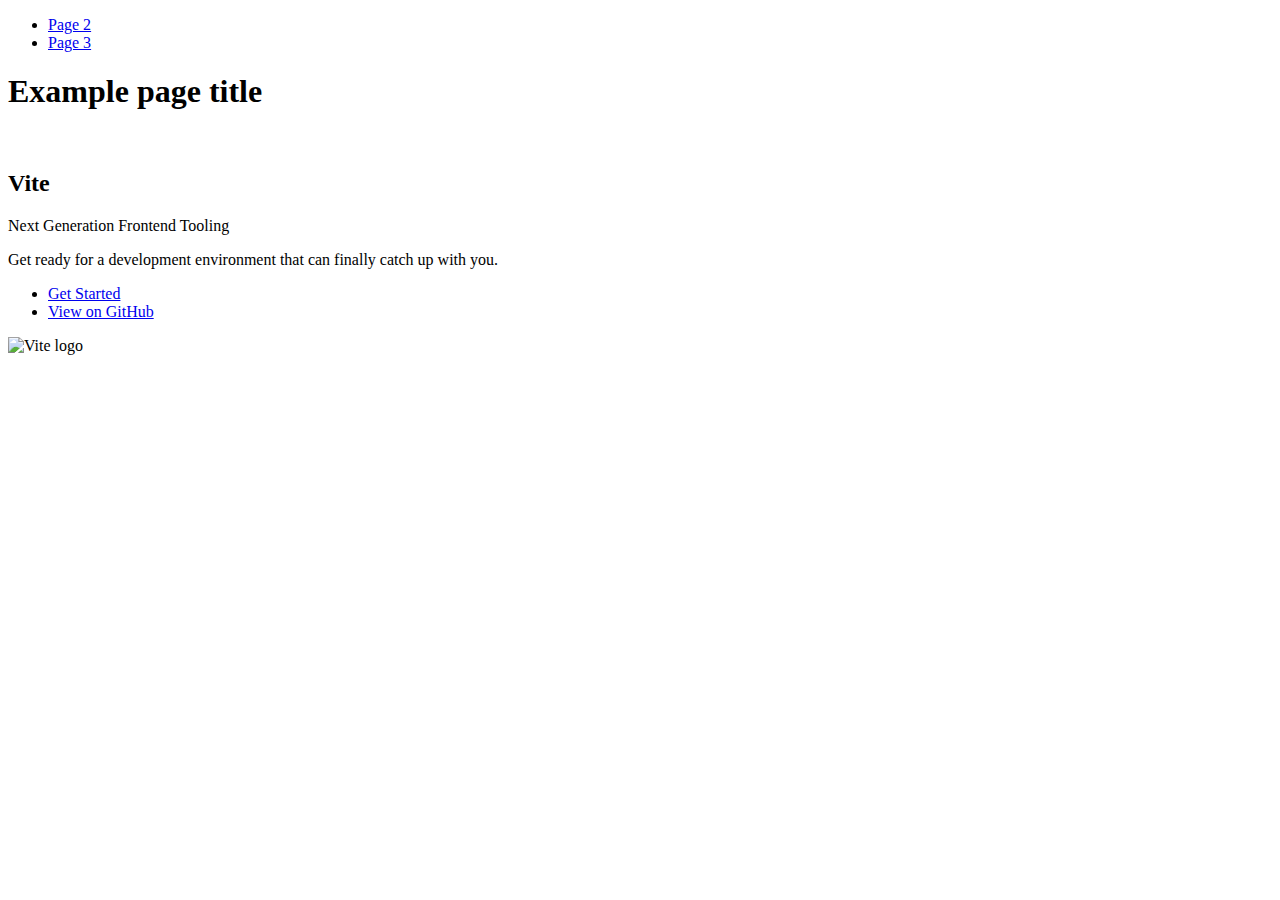
==== index.html @ 728235b9 "Initialize gh-pages" ====
<!DOCTYPE html>
<html lang="en">
  <head>
    <meta charset="UTF-8" />
    <link rel="icon" type="image/svg+xml" href="/vanilla-app-template/favicon.svg" />
    <meta name="viewport" content="width=device-width, initial-scale=1.0" />
    <title>Vanilla App Template</title>
    
    <script type="module" crossorigin src="/vanilla-app-template/commonHelpers.js"></script>
    <link rel="stylesheet" href="/vanilla-app-template/assets/index-10c40100.css">
  </head>
  <body>
    <header class="header">
  <nav class="nav">
    <ul class="nav-list">
      <li class="nav-item">
        <a href="./page-2.html" class="nav-link">Page 2</a>
      </li>

      <li class="nav-item">
        <a href="./page-3.html" class="nav-link">Page 3</a>
      </li>
    </ul>
  </nav>
</header>


    <section>
      <h1>Example page title</h1>
      <!-- Path to images as from index.html file -->
      <img src="/vanilla-app-template/assets/javascript-8dac5379.svg" alt="" />
    </section>

    <!-- Loads the specified .html file -->
    <section class="vite-promo">
  <div class="container">
    <div class="wrapper">
      <h2 class="title">
        <span class="gradient">Vite</span>
      </h2>
      <p class="text">Next Generation Frontend Tooling</p>
      <p class="tagline">
        Get ready for a development environment that can finally catch up with
        you.
      </p>

      <ul class="actions">
        <li class="action">
          <a
            class="link"
            href="https://vitejs.dev/guide/"
            target="_blank"
            rel="noopener noreferrer"
            >Get Started</a
          >
        </li>
        <li class="action">
          <a
            class="link"
            href="https://github.com/vitejs/vite"
            target="_blank"
            rel="noopener noreferrer"
            >View on GitHub</a
          >
        </li>
      </ul>
    </div>

    <div class="thumb">
      <!-- Path to images as from index.html file -->
      <img
        class="pic"
        src="/vanilla-app-template/assets/vite-logo-51249ca9.png"
        alt="Vite logo"
        width="640"
        height="640"
      />
    </div>
  </div>
</section>


    
  </body>
</html>
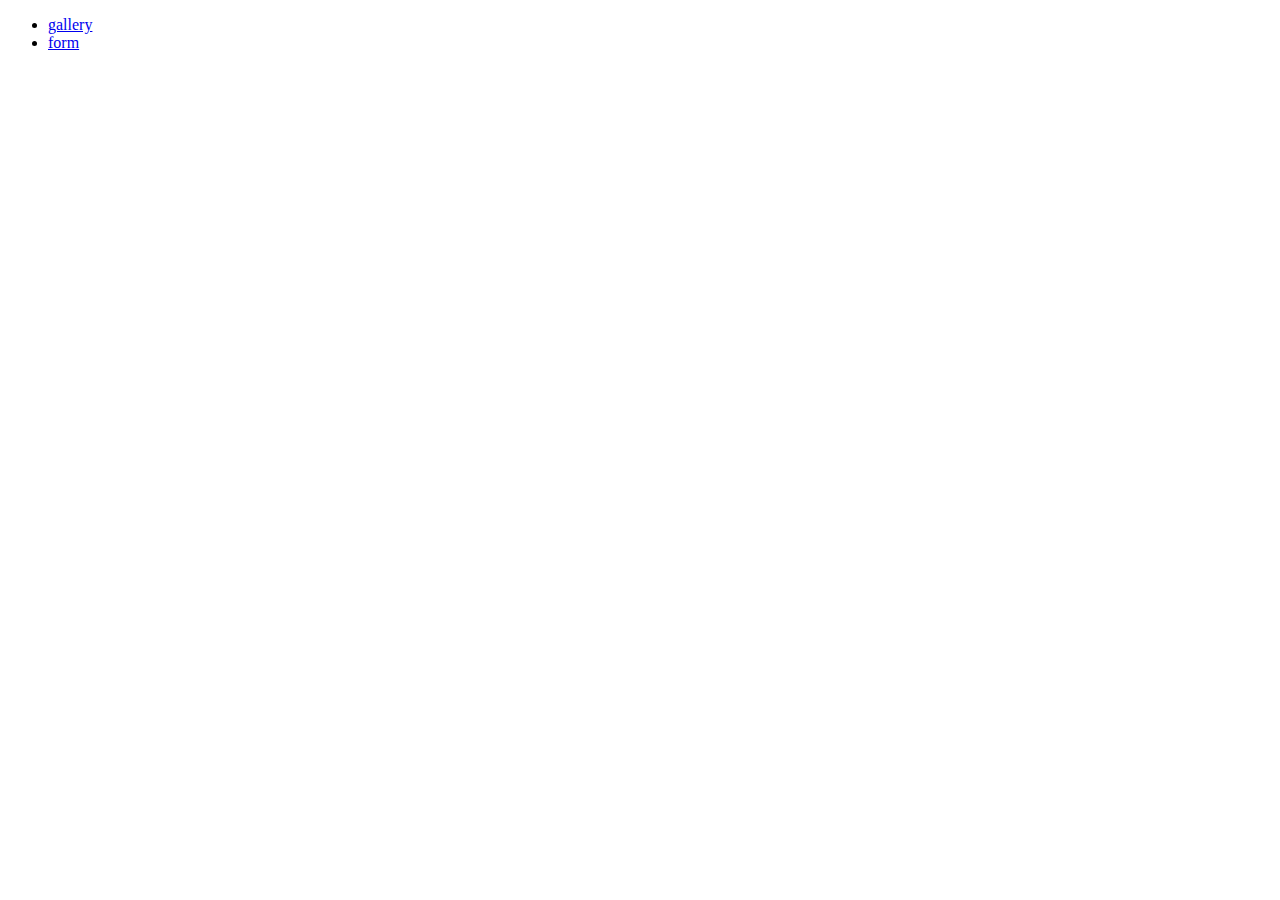
==== commit d3683d47: "1" ====
--- a/index.html
+++ b/index.html
@@ -2,83 +2,19 @@
 <html lang="en">
   <head>
     <meta charset="UTF-8" />
-    <link rel="icon" type="image/svg+xml" href="/vanilla-app-template/favicon.svg" />
+    <link rel="icon" type="image/svg+xml" href="/favicon.svg" />
     <meta name="viewport" content="width=device-width, initial-scale=1.0" />
     <title>Vanilla App Template</title>
     
-    <script type="module" crossorigin src="/vanilla-app-template/commonHelpers.js"></script>
-    <link rel="stylesheet" href="/vanilla-app-template/assets/index-10c40100.css">
+    <script type="module" crossorigin src="/goit-js-hw-09/assets/modulepreload-polyfill-3cfb730f.js"></script>
+    <link rel="stylesheet" href="/goit-js-hw-09/assets/index-10c40100.css">
   </head>
   <body>
-    <header class="header">
-  <nav class="nav">
-    <ul class="nav-list">
-      <li class="nav-item">
-        <a href="./page-2.html" class="nav-link">Page 2</a>
-      </li>
-
-      <li class="nav-item">
-        <a href="./page-3.html" class="nav-link">Page 3</a>
-      </li>
-    </ul>
-  </nav>
-</header>
-
-
-    <section>
-      <h1>Example page title</h1>
-      <!-- Path to images as from index.html file -->
-      <img src="/vanilla-app-template/assets/javascript-8dac5379.svg" alt="" />
-    </section>
-
-    <!-- Loads the specified .html file -->
-    <section class="vite-promo">
-  <div class="container">
-    <div class="wrapper">
-      <h2 class="title">
-        <span class="gradient">Vite</span>
-      </h2>
-      <p class="text">Next Generation Frontend Tooling</p>
-      <p class="tagline">
-        Get ready for a development environment that can finally catch up with
-        you.
-      </p>
-
-      <ul class="actions">
-        <li class="action">
-          <a
-            class="link"
-            href="https://vitejs.dev/guide/"
-            target="_blank"
-            rel="noopener noreferrer"
-            >Get Started</a
-          >
-        </li>
-        <li class="action">
-          <a
-            class="link"
-            href="https://github.com/vitejs/vite"
-            target="_blank"
-            rel="noopener noreferrer"
-            >View on GitHub</a
-          >
-        </li>
-      </ul>
-    </div>
-
-    <div class="thumb">
-      <!-- Path to images as from index.html file -->
-      <img
-        class="pic"
-        src="/vanilla-app-template/assets/vite-logo-51249ca9.png"
-        alt="Vite logo"
-        width="640"
-        height="640"
-      />
-    </div>
-  </div>
-</section>
-
+    
+<section><nav><ul>
+  <li><a href="./1-gallery.html">gallery</a></li>
+  <li><a href="./2-form.html">form</a></li>
+</ul></nav></section>
 
     
   </body>
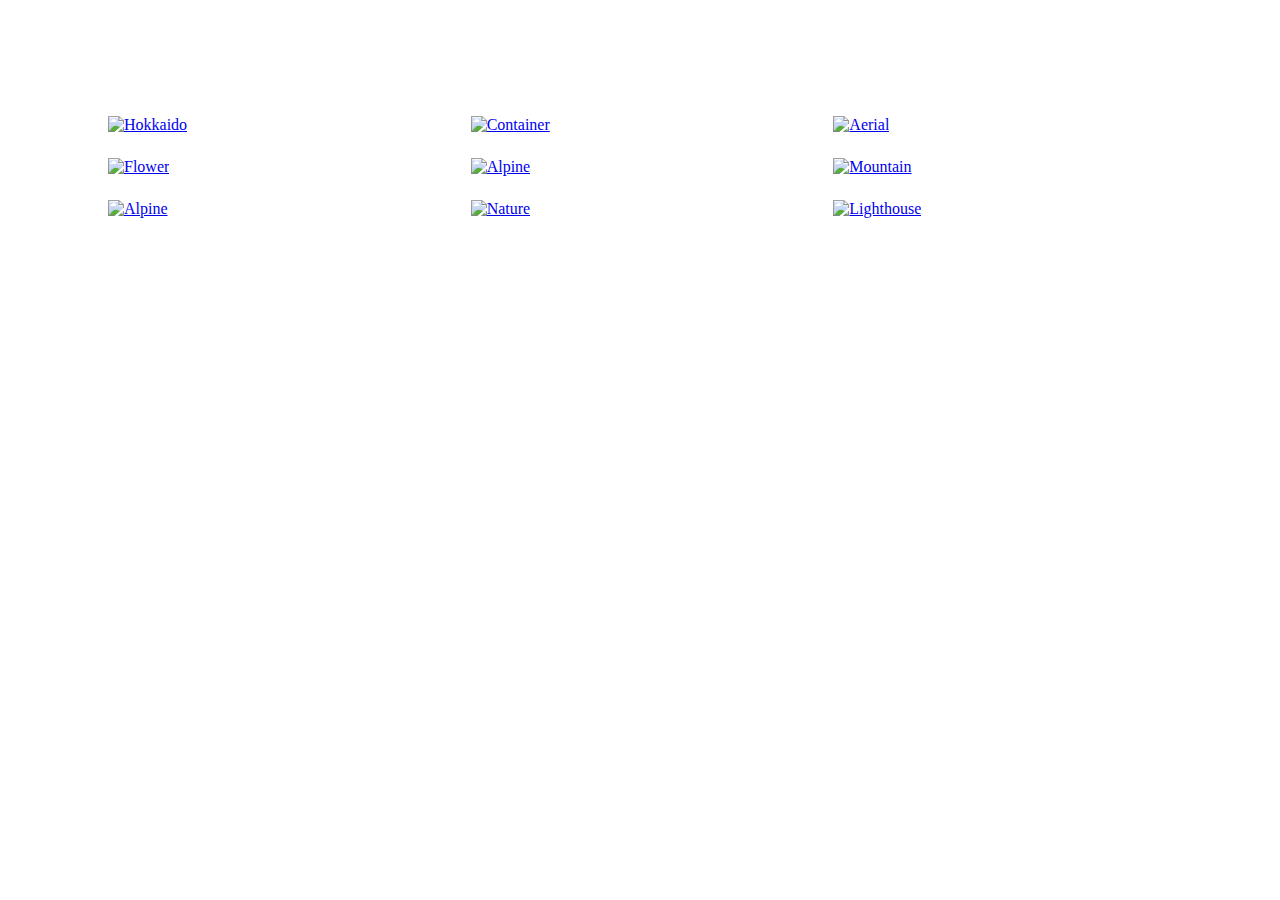
==== commit d7b5a797: "1" ====
--- a/index.html
+++ b/index.html
@@ -2,20 +2,25 @@
 <html lang="en">
   <head>
     <meta charset="UTF-8" />
-    <link rel="icon" type="image/svg+xml" href="/favicon.svg" />
     <meta name="viewport" content="width=device-width, initial-scale=1.0" />
-    <title>Vanilla App Template</title>
-    
-    <script type="module" crossorigin src="/goit-js-hw-09/assets/modulepreload-polyfill-3cfb730f.js"></script>
-    <link rel="stylesheet" href="/goit-js-hw-09/assets/index-10c40100.css">
+    <title>Document</title>
+    <link
+      rel="stylesheet"
+      href="https://cdnjs.cloudflare.com/ajax/libs/basicLightbox/5.0.4/basicLightbox.min.css"
+      integrity="sha512-yNvWz1C0Io3RxC18Hrqh/V+bFUlqSt3aVAtTF7xggTqr9JnV2ZQOGrd4gyaErdDgDOFK5nb/HQL1Q/j7ehmOow=="
+      crossorigin="anonymous"
+      referrerpolicy="no-referrer"
+    />
+    <link rel="stylesheet" href="./css/styles.css" />
   </head>
   <body>
-    
-<section><nav><ul>
-  <li><a href="./1-gallery.html">gallery</a></li>
-  <li><a href="./2-form.html">form</a></li>
-</ul></nav></section>
-
-    
+    <ul class="gallery"></ul>
+    <script
+      src="https://cdnjs.cloudflare.com/ajax/libs/basicLightbox/5.0.4/basicLightbox.min.js"
+      integrity="sha512-ycqisnM5/8n5gDxYe0MTYoW+5DDuupgGdbdsJ9zcu66ZszaKh4JGsmjzyi7jJY4AjynXc43DOba/m+yVGmv+wQ=="
+      crossorigin="anonymous"
+      referrerpolicy="no-referrer"
+    ></script>
+    <script type="module" src="./js/gallery.js"></script>
   </body>
 </html>
--- a/css/styles.css
+++ b/css/styles.css
@@ -0,0 +1,21 @@
+.gallery {
+  display: flex;
+  flex-wrap: wrap;
+  gap: 24px;
+  list-style-type: none;
+  padding: 100px;
+}
+
+.gallery-item {
+  flex: calc((100% - 2 * 24px) / 3);
+  transition: transform 0.3s;
+}
+
+.gallery-item:hover {
+  transform: scale(1.03);
+}
+
+.gallery-image {
+  width: 100%;
+  height: auto;
+}
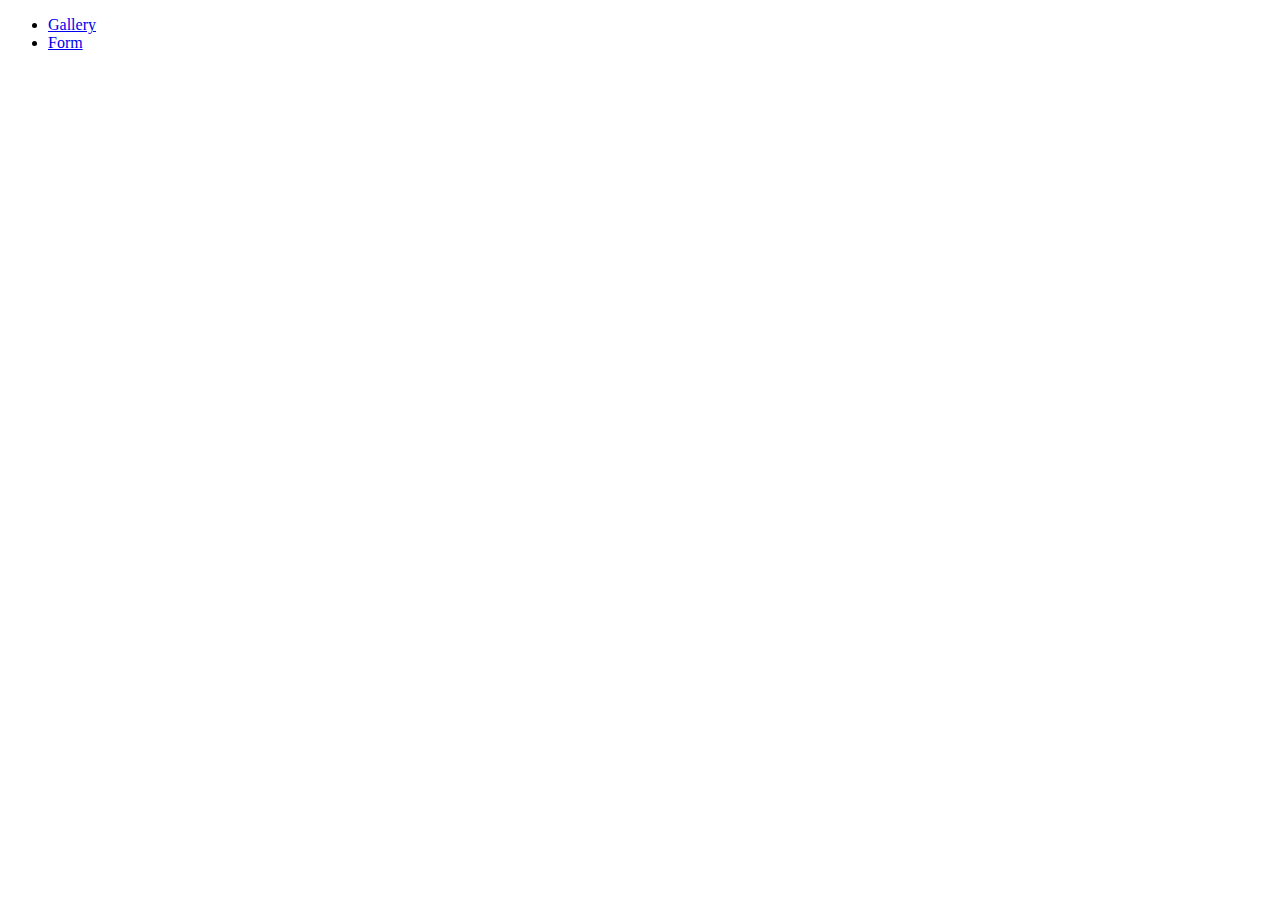
==== commit 8133ee34: "1" ====
--- a/index.html
+++ b/index.html
@@ -2,25 +2,23 @@
 <html lang="en">
   <head>
     <meta charset="UTF-8" />
+    <link rel="icon" type="image/svg+xml" href="/goit-js-hw-09/favicon.svg" />
     <meta name="viewport" content="width=device-width, initial-scale=1.0" />
-    <title>Document</title>
-    <link
-      rel="stylesheet"
-      href="https://cdnjs.cloudflare.com/ajax/libs/basicLightbox/5.0.4/basicLightbox.min.css"
-      integrity="sha512-yNvWz1C0Io3RxC18Hrqh/V+bFUlqSt3aVAtTF7xggTqr9JnV2ZQOGrd4gyaErdDgDOFK5nb/HQL1Q/j7ehmOow=="
-      crossorigin="anonymous"
-      referrerpolicy="no-referrer"
-    />
-    <link rel="stylesheet" href="./css/styles.css" />
+    
+    <title>Goit-js-hw-09</title>
+    <link rel="stylesheet" href="/goit-js-hw-09/assets/styles-c2bac49f.css">
   </head>
   <body>
-    <ul class="gallery"></ul>
-    <script
-      src="https://cdnjs.cloudflare.com/ajax/libs/basicLightbox/5.0.4/basicLightbox.min.js"
-      integrity="sha512-ycqisnM5/8n5gDxYe0MTYoW+5DDuupgGdbdsJ9zcu66ZszaKh4JGsmjzyi7jJY4AjynXc43DOba/m+yVGmv+wQ=="
-      crossorigin="anonymous"
-      referrerpolicy="no-referrer"
-    ></script>
-    <script type="module" src="./js/gallery.js"></script>
+    <nav class="nav">
+      <ul class="nav-list">
+        <li class="nav-item">
+          <a href="./1-gallery.html" class="nav-link">Gallery</a>
+        </li>
+
+        <li class="nav-item">
+          <a href="./2-form.html" class="nav-link">Form</a>
+        </li>
+      </ul>
+    </nav>
   </body>
 </html>
